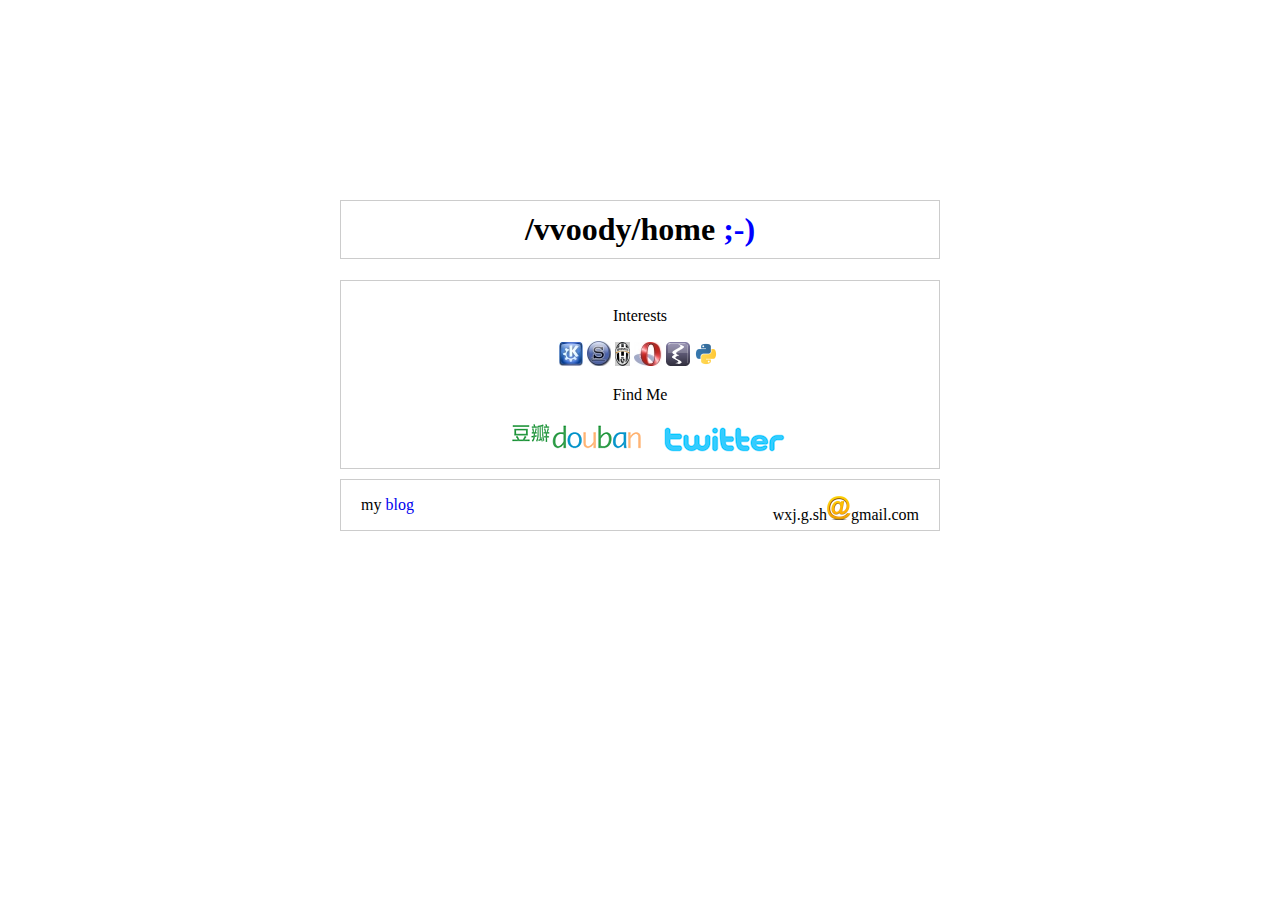
==== vvoody's.html @ 6ddf467c "first commit" ====
<!DOCTYPE html PUBLIC "-//W3C//DTD XHTML 1.0 Strict//EN" "http://www.w3.org/TR/xhtml1/DTD/xhtml1-strict.dtd">
<html xmlns="http://www.w3.org/1999/xhtml" dir="ltr" lang="zh-cn" xml:lang="zh-cn">
<head>
<title>vvoody's</title>
<meta http-equiv="content-type" content="text/html; charset=UTF-8" />
<meta http-equiv="content-style-type" content="text/css" />
<meta http-equiv="content-language" content="zh-cn" />

<link href="main.css" rel="stylesheet" type="text/css" media="screen, projection" />
<script type="text/javascript">
<!-- //
function rand_interests(){
    var myinterests = new Array('<img src="me/slackware.png" alt="Slackware" />',
                                '<img src="me/emacs.png" alt="Emacs" />',
                                '<img src="me/kde.png" alt="KDE" />',
                                '<img src="me/opera.png" alt="Opera" />',
                                '<img src="me/python.png" alt="Python" />',
                                '<img src="me/juventus.png" alt="Juventus" />'
                               );
    var MAX = 6;
    var x, y;
    var tmp = "";
    for(var i=0; i<MAX; ++i) {
        x = Math.floor(Math.random()*6);
        y = Math.floor(Math.random()*6);
        tmp = myinterests[x];
        myinterests[x] = myinterests[y];
        myinterests[y] = tmp;
    }
    for(var i=0; i<MAX; ++i)
        document.getElementById("interests").innerHTML += myinterests[i] + "&nbsp";
}
window.onload = rand_interests;
// -->
</script>
</head>
<body>

<div id="content"><!-- content -->
<h1>/vvoody/home&nbsp;<span>;-)</span></h1>

<div id="board"><!-- board -->

<p>
Interests
</p>
<div id="interests"><!-- interests -->
</div><!-- interests-->

<p>
Find Me
</p>
<div id="findme"><!-- findme -->
<a href="http://www.douban.com/people/vvoody"><img src="me/douban.png" alt="douban" /></a>
<a href="http://twitter.com/vvoody"><img src="me/twitter.png" alt="twitter" /></a>
</div><!-- findme -->

</div><!-- board -->

<div id="footer"><!-- footer -->
<p>my <a href="./blog">blog</a>
<span>wxj.g.sh<img src="me/emailat.png" alt="{AT}" title="wxj{AT}vvoody.org" />gmail.com</span></p>
</div><!-- footer -->
</div><!-- content -->
</body>
</html>
---- main.css ----
/* Designed by Csineneo */
body {margin:0;padding:0;}
#content{width:600px; margin:200px auto 0 auto;}
h1 {padding:10px 20px;border:1px solid #ccc;text-align:center;}
h1 span {color:blue;}
#board {margin-top:10px;border:1px solid #ccc;padding:10px 20px;text-align:center;}
#board #current {text-align:center;}
#board #current span{font-size:48px;color:red;text-align:center;}
#footer {border:1px solid #ccc;margin-top:10px;padding:0 20px;font-size: medium;}
#footer a {text-decoration:none;}
#footer span {float:right; font-size: medium;}
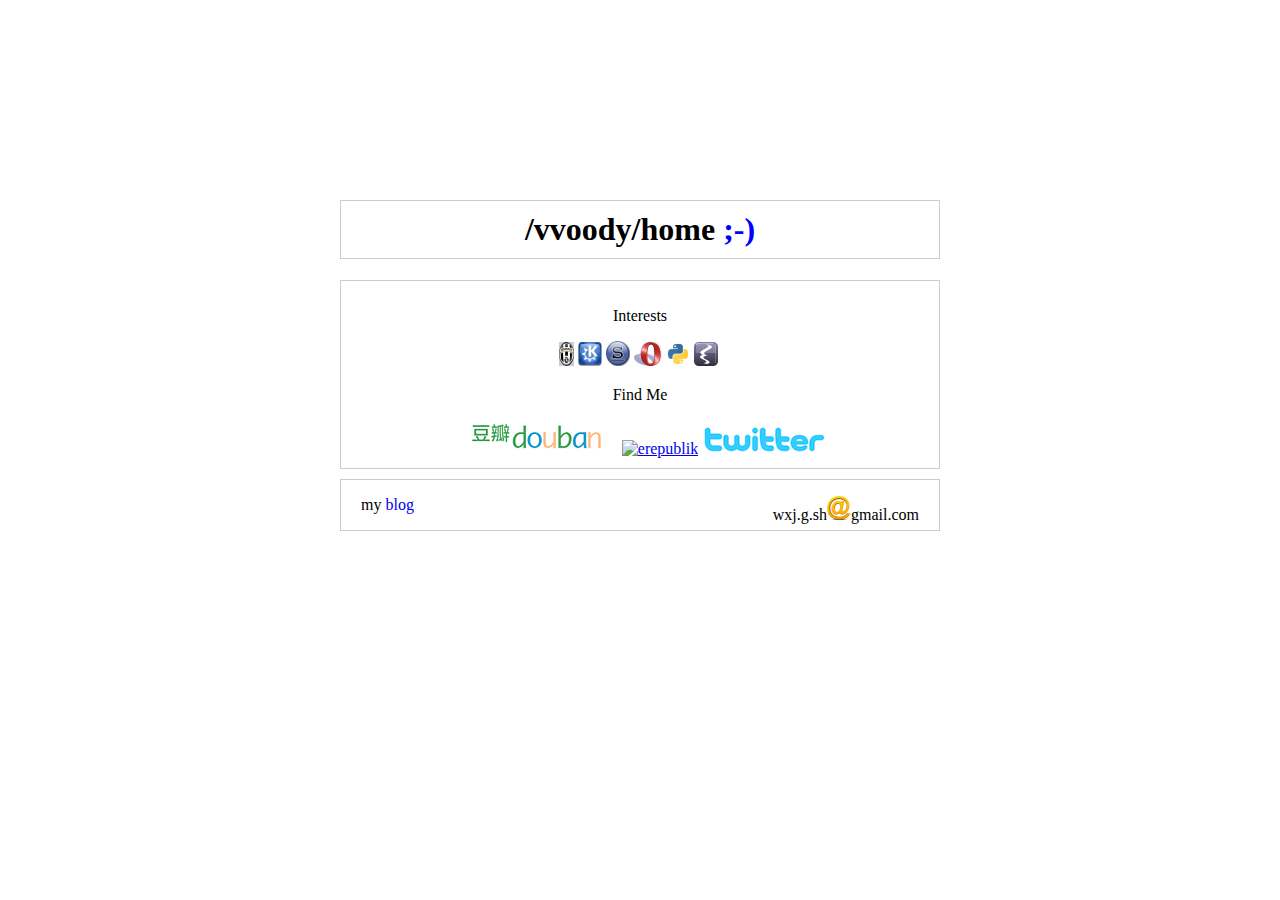
==== commit 679d1eea: "Added: erepublik." ====
--- a/vvoody's.html
+++ b/vvoody's.html
@@ -10,6 +10,7 @@
 <link href="main.css" rel="stylesheet" type="text/css" media="screen, projection" />
 <script type="text/javascript">
 <!-- //
+// var imgs = new Image;
 function rand_interests(){
     var myinterests = new Array('<img src="me/slackware.png" alt="Slackware" />',
                                 '<img src="me/emacs.png" alt="Emacs" />',
@@ -53,6 +54,7 @@
 </p>
 <div id="findme"><!-- findme -->
 <a href="http://www.douban.com/people/vvoody"><img src="me/douban.png" alt="douban" /></a>
+<a href="http://www.erepublik.com/en/citizen/profile/1560612"><img src="me/erepublik.gif" alt="erepublik" /></a>
 <a href="http://twitter.com/vvoody"><img src="me/twitter.png" alt="twitter" /></a>
 </div><!-- findme -->
 
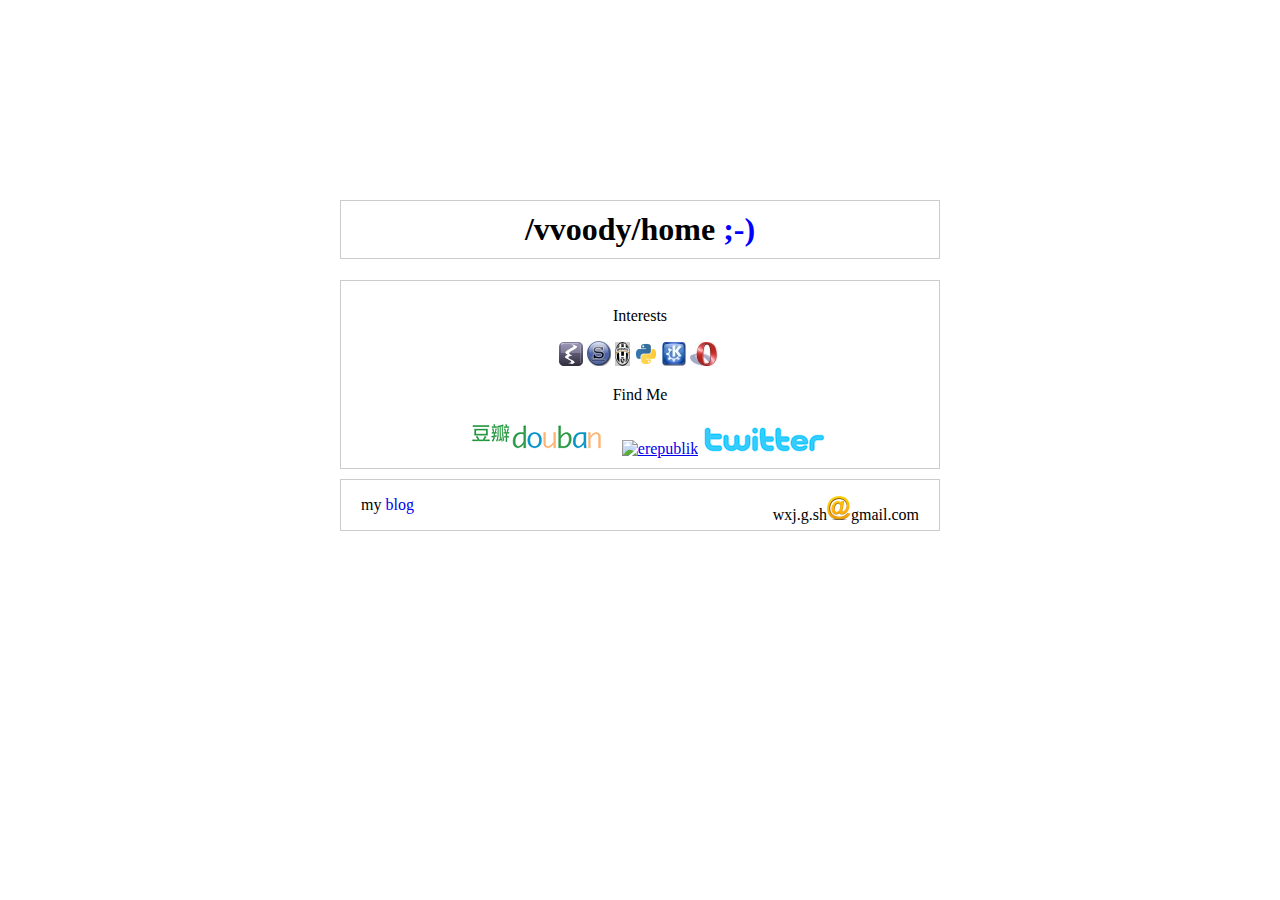
==== commit 7d154a1e: "http://tw -> https" ====
--- a/vvoody's.html
+++ b/vvoody's.html
@@ -55,7 +55,7 @@
 <div id="findme"><!-- findme -->
 <a href="http://www.douban.com/people/vvoody"><img src="me/douban.png" alt="douban" /></a>
 <a href="http://www.erepublik.com/en/citizen/profile/1560612"><img src="me/erepublik.gif" alt="erepublik" /></a>
-<a href="http://twitter.com/vvoody"><img src="me/twitter.png" alt="twitter" /></a>
+<a href="https://twitter.com/vvoody"><img src="me/twitter.png" alt="twitter" /></a>
 </div><!-- findme -->
 
 </div><!-- board -->
